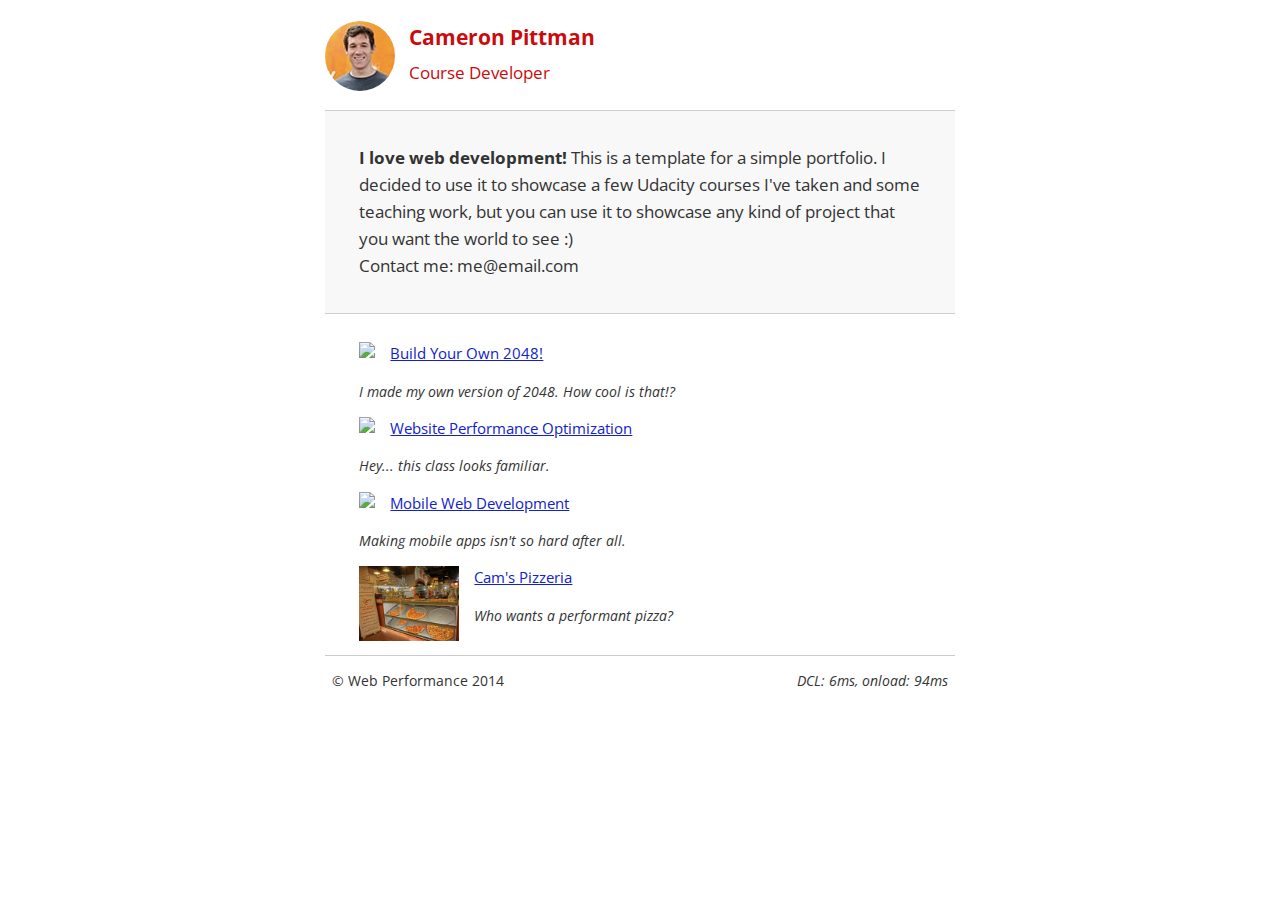
==== index.html @ 1bb97def "Merge branch 'master' of https://github.com/JayatiBurman/frontend-nanodegree-mobile-portfolio" ====
<!DOCTYPE html>
<html lang="en">
  <head>
    <meta charset="utf-8">
    <meta name="viewport" content="width=device-width, initial-scale=1">
    <meta name="description" content=" FILL ME IN ">
    <meta name="author" content=" FILL ME IN ">
    <title>Cameron Pittman: Portfolio</title>

    <!-- Hmm, what is the impact of web fonts on speed? Measure it... -->
    <link href='https://fonts.googleapis.com/css?family=Open+Sans:400,700' rel='stylesheet' type='text/css'>

    <link href="css/style.css" rel="stylesheet">
    <link href="css/print.css" rel="stylesheet" media="print" >
    <link href="css/portrait.css" rel="stylesheet" media="orientation:portrait;max-width:480px" >

    <script async src="js/googleanalytics.js"></script>
    <script async src="http://www.google-analytics.com/analytics.js"></script>
    <script async src="js/perfmatters.js"></script>
  </head>

  <body>
    <header>
      <a href="/"><img src="img/profilepic-min.jpg"></a>
      <p>Cameron Pittman<br><span>Course Developer</span></p>
    </header>

    <div class="container">
      <div class="hero">
        <strong>I love web development!</strong> This is a template for a simple portfolio. I decided to use it to showcase a few Udacity courses I've taken and some teaching work, but you can use it to showcase any kind of project that you want the world to see :) <br> Contact me: me@email.com
      </div>

      <div class="content">
        <ul>
          <li>
            <img src="https://lh4.ggpht.com/kJEnfqhPvtm4m3EneSZ4fWYGS8lW4YNhEjk6zPkyrQaBUHc-2Y_ElDic99NHI0h-UBLXVbRCjFybFvrWxdk=s100">
            <a href="project-2048.html">Build Your Own 2048!</a>
            <p>I made my own version of 2048. How cool is that!?</p>
          </li>

          <li>
            <img src="https://lh6.ggpht.com/f_0W8h__3G99CWTjnMjD8BUKm7yp2-wJyApLtTwFoFtlal2ULf_JgHIsOQq2NiYfKOdMlXlMHDKNo5XVZLs=s100">
            <a href="project-webperf.html">Website Performance Optimization</a>
            <p>Hey... this class looks familiar.</p>
          </li>

          <li>
            <img src="https://lh5.ggpht.com/IKdCmTWn8a2nMhlwMYzryvzRN5CUZAOBr4tDrEAbszV7TIFe9pRAInA4kkYcgTXwrifJsBEsq1agTueuu-g=s100">
            <a href="project-mobile.html">Mobile Web Development</a>
            <p>Making mobile apps isn't so hard after all.</p>
          </li>

          <li>
            <img style="width: 100px;" src="views/images/pizzeria-min.jpg">
            <a href="views/pizza.html">Cam's Pizzeria</a>
            <p>Who wants a performant pizza?</p>
          </li>
        </ul>
    </div>

    <footer>
      <p>&copy; Web Performance 2014 <span id="crp-stats"></span></p>
    </footer>
  </body>
</html>
---- css/style.css ----
.hero,footer{border-top:1px solid #ccc}footer span,li p{font-style:italic}html{font-size:100%;overflow-y:scroll;-webkit-tap-highlight-color:transparent;-ms-text-size-adjust:100%;-webkit-text-size-adjust:none}body{font-size:14px;font-weight:400;line-height:1.61;margin:0;background:#fff}b,header p,strong{font-weight:700}body,button,input,select,textarea{font-family:'Open Sans',sans-serif;color:#333}a{color:#12c}a:visited{color:#61c}a:focus{outline:dotted thin}a:active,a:hover{color:#c00;outline:0}code,pre{font-family:monospace,monospace;font-size:1em}ol,ul{margin:1em 0;padding:0 0 0 20px}img{max-width:100%;border:0}.container,footer,header{max-width:45em;margin:0 auto}header{padding:0 .5em;color:#c90b0b}header img{float:left;border-radius:40px}header p{font-size:1.5em;padding-left:4em}header p span{font-size:.8em;font-weight:400}.hero{font-size:1.2em;padding:2em;border-bottom:1px solid #ccc;background-color:#f8f8f8}.content{padding:1em}.content li{font-size:1.1em;list-style-type:none}li img{float:left;padding-right:1em}li p{font-size:.9em}footer{padding:0 .5em}footer span{float:right}
---- css/print.css ----
@media print{*{background:0 0!important;color:#000!important;text-shadow:none!important;filter:none!important;-ms-filter:none!important}a,a:visited{color:#444!important;text-decoration:underline}a[href]:after{content:" (" attr(href) ")"}img,tr{page-break-inside:avoid}img{max-width:100%!important}@page{margin:.5cm}h2,h3,p{orphans:3;widows:3}h2,h3{page-break-after:avoid}}
---- css/portrait.css ----
@media only screen and (max-width:480px){body{font-size:12px}header p{padding-left:4.5em}}
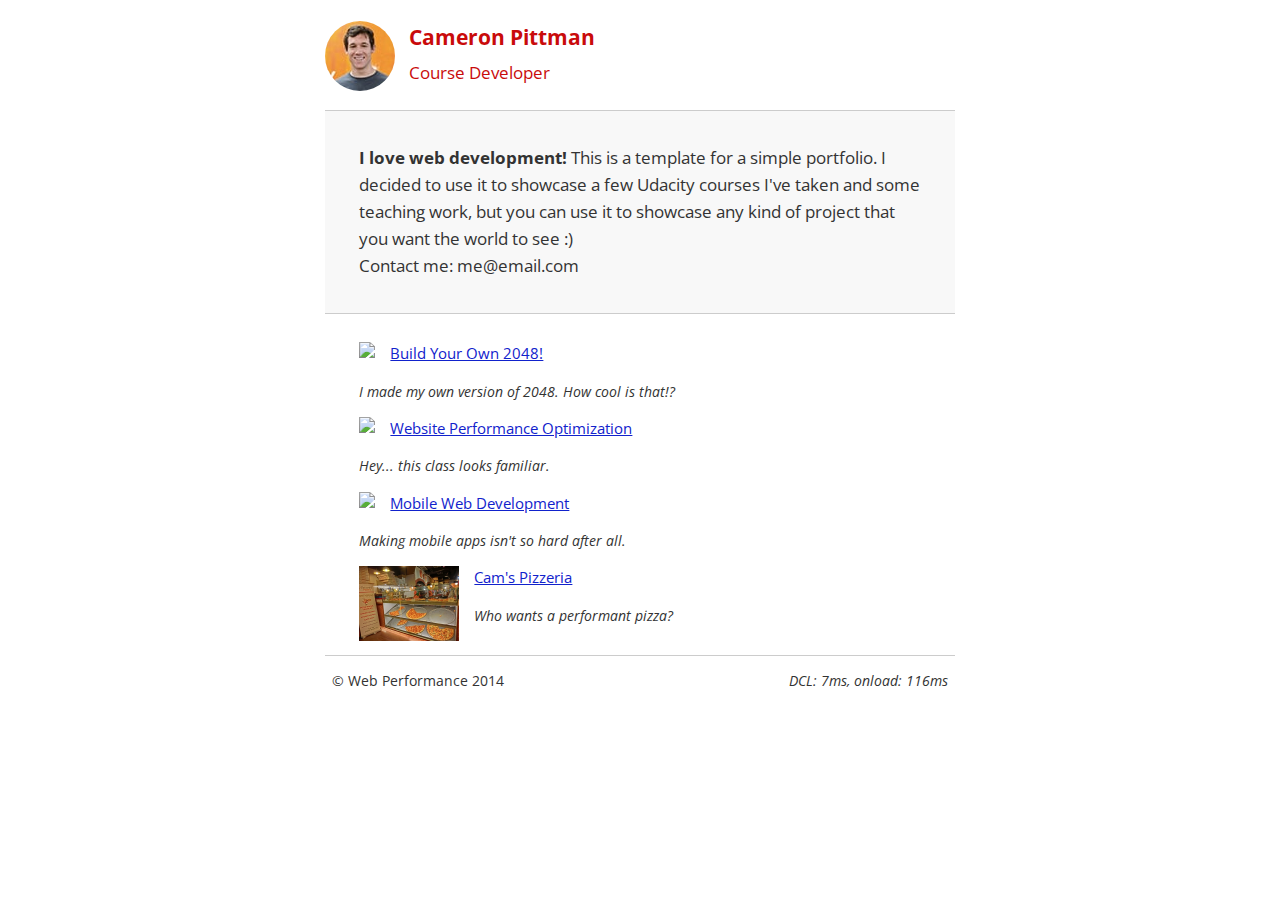
==== commit 5f0ed958: "Pizzeria-min.jpg filename updated in index.html" ====
--- a/index.html
+++ b/index.html
@@ -51,7 +51,7 @@
           </li>
 
           <li>
-            <img style="width: 100px;" src="views/images/pizzeria-min.jpg">
+            <img style="width: 100px;" src="views/images/Optimized-pizzeria-min.jpg">
             <a href="views/pizza.html">Cam's Pizzeria</a>
             <p>Who wants a performant pizza?</p>
           </li>
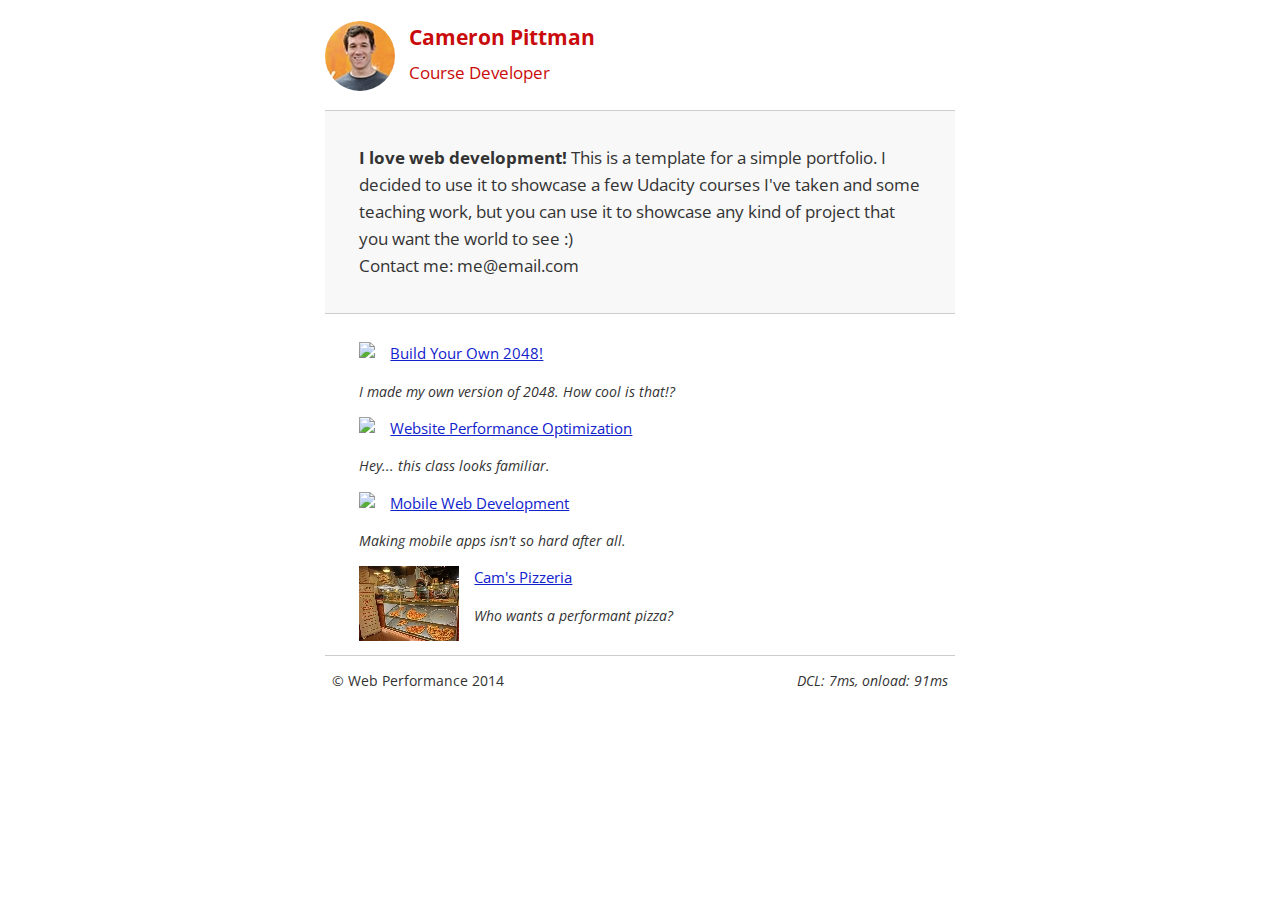
==== commit 32d0e454: "Modified image file name in index.html" ====
--- a/index.html
+++ b/index.html
@@ -51,7 +51,7 @@
           </li>
 
           <li>
-            <img style="width: 100px;" src="views/images/Optimized-pizzeria-min.jpg">
+            <img style="width: 100px;" src="views/images/pizzeria-mini.jpg">
             <a href="views/pizza.html">Cam's Pizzeria</a>
             <p>Who wants a performant pizza?</p>
           </li>
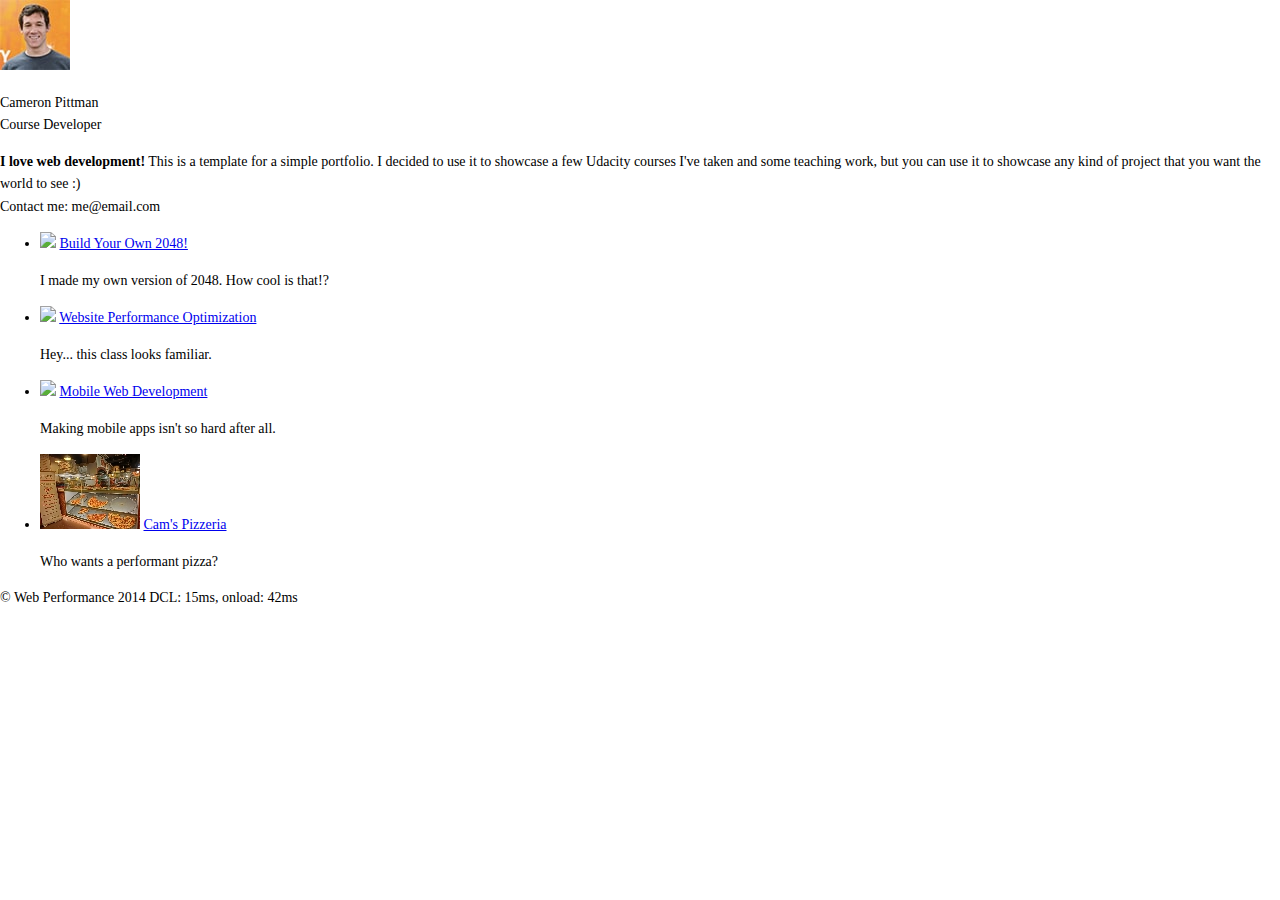
==== commit ac5907b5: "Optimizing CSS for index.html" ====
--- a/index.html
+++ b/index.html
@@ -1,65 +1,89 @@
 <!DOCTYPE html>
 <html lang="en">
-  <head>
+
+<head>
     <meta charset="utf-8">
     <meta name="viewport" content="width=device-width, initial-scale=1">
     <meta name="description" content=" FILL ME IN ">
     <meta name="author" content=" FILL ME IN ">
     <title>Cameron Pittman: Portfolio</title>
-
+    <style type="text/css">
+    html {
+        font-size: 100%;
+        overflow-y: scroll;
+        -webkit-tap-highlight-color: transparent;
+        -ms-text-size-adjust: 100%;
+        -webkit-text-size-adjust: none
+    }
+    
+    body {
+        font-size: 14px;
+        font-weight: 400;
+        line-height: 1.61;
+        margin: 0;
+        background: #fff
+    }
+    </style>
     <!-- Hmm, what is the impact of web fonts on speed? Measure it... -->
     <link href='https://fonts.googleapis.com/css?family=Open+Sans:400,700' rel='stylesheet' type='text/css'>
-
-    <link href="css/style.css" rel="stylesheet">
-    <link href="css/print.css" rel="stylesheet" media="print" >
-    <link href="css/portrait.css" rel="stylesheet" media="orientation:portrait;max-width:480px" >
-
+    <link href="css/print.css" rel="stylesheet" media="print">
+    <link href="css/portrait.css" rel="stylesheet" media="orientation:portrait;max-width:480px">
     <script async src="js/googleanalytics.js"></script>
     <script async src="http://www.google-analytics.com/analytics.js"></script>
     <script async src="js/perfmatters.js"></script>
-  </head>
+</head>
 
-  <body>
+<body>
     <header>
-      <a href="/"><img src="img/profilepic-min.jpg"></a>
-      <p>Cameron Pittman<br><span>Course Developer</span></p>
+        <a href="/"><img src="img/profilepic-min.jpg"></a>
+        <p>Cameron Pittman
+            <br><span>Course Developer</span></p>
     </header>
+    <div class="container">
+        <div class="hero">
+            <strong>I love web development!</strong> This is a template for a simple portfolio. I decided to use it to showcase a few Udacity courses I've taken and some teaching work, but you can use it to showcase any kind of project that you want the world to see :)
+            <br> Contact me: me@email.com
+        </div>
+        <div class="content">
+            <ul>
+                <li>
+                    <img src="https://lh4.ggpht.com/kJEnfqhPvtm4m3EneSZ4fWYGS8lW4YNhEjk6zPkyrQaBUHc-2Y_ElDic99NHI0h-UBLXVbRCjFybFvrWxdk=s100">
+                    <a href="project-2048.html">Build Your Own 2048!</a>
+                    <p>I made my own version of 2048. How cool is that!?</p>
+                </li>
+                <li>
+                    <img src="https://lh6.ggpht.com/f_0W8h__3G99CWTjnMjD8BUKm7yp2-wJyApLtTwFoFtlal2ULf_JgHIsOQq2NiYfKOdMlXlMHDKNo5XVZLs=s100">
+                    <a href="project-webperf.html">Website Performance Optimization</a>
+                    <p>Hey... this class looks familiar.</p>
+                </li>
+                <li>
+                    <img src="https://lh5.ggpht.com/IKdCmTWn8a2nMhlwMYzryvzRN5CUZAOBr4tDrEAbszV7TIFe9pRAInA4kkYcgTXwrifJsBEsq1agTueuu-g=s100">
+                    <a href="project-mobile.html">Mobile Web Development</a>
+                    <p>Making mobile apps isn't so hard after all.</p>
+                </li>
+                <li>
+                    <img style="width: 100px;" src="views/images/pizzeria-mini.jpg">
+                    <a href="views/pizza.html">Cam's Pizzeria</a>
+                    <p>Who wants a performant pizza?</p>
+                </li>
+            </ul>
+        </div>
+        <footer>
+            <p>&copy; Web Performance 2014 <span id="crp-stats"></span></p>
+        </footer>
+        <script>
+        var cb = function() {
+            var l = document.createElement('link');
+            l.rel = 'stylesheet';
+            l.href = 'style.css';
+            var h = document.getElementsByTagName('head')[0];
+            h.parentNode.insertBefore(l, h);
+        };
+        var raf = requestAnimationFrame || mozRequestAnimationFrame ||
+            webkitRequestAnimationFrame || msRequestAnimationFrame;
+        if (raf) raf(cb);
+        else window.addEventListener('load', cb);
+        </script>
+</body>
 
-    <div class="container">
-      <div class="hero">
-        <strong>I love web development!</strong> This is a template for a simple portfolio. I decided to use it to showcase a few Udacity courses I've taken and some teaching work, but you can use it to showcase any kind of project that you want the world to see :) <br> Contact me: me@email.com
-      </div>
-
-      <div class="content">
-        <ul>
-          <li>
-            <img src="https://lh4.ggpht.com/kJEnfqhPvtm4m3EneSZ4fWYGS8lW4YNhEjk6zPkyrQaBUHc-2Y_ElDic99NHI0h-UBLXVbRCjFybFvrWxdk=s100">
-            <a href="project-2048.html">Build Your Own 2048!</a>
-            <p>I made my own version of 2048. How cool is that!?</p>
-          </li>
-
-          <li>
-            <img src="https://lh6.ggpht.com/f_0W8h__3G99CWTjnMjD8BUKm7yp2-wJyApLtTwFoFtlal2ULf_JgHIsOQq2NiYfKOdMlXlMHDKNo5XVZLs=s100">
-            <a href="project-webperf.html">Website Performance Optimization</a>
-            <p>Hey... this class looks familiar.</p>
-          </li>
-
-          <li>
-            <img src="https://lh5.ggpht.com/IKdCmTWn8a2nMhlwMYzryvzRN5CUZAOBr4tDrEAbszV7TIFe9pRAInA4kkYcgTXwrifJsBEsq1agTueuu-g=s100">
-            <a href="project-mobile.html">Mobile Web Development</a>
-            <p>Making mobile apps isn't so hard after all.</p>
-          </li>
-
-          <li>
-            <img style="width: 100px;" src="views/images/pizzeria-mini.jpg">
-            <a href="views/pizza.html">Cam's Pizzeria</a>
-            <p>Who wants a performant pizza?</p>
-          </li>
-        </ul>
-    </div>
-
-    <footer>
-      <p>&copy; Web Performance 2014 <span id="crp-stats"></span></p>
-    </footer>
-  </body>
 </html>
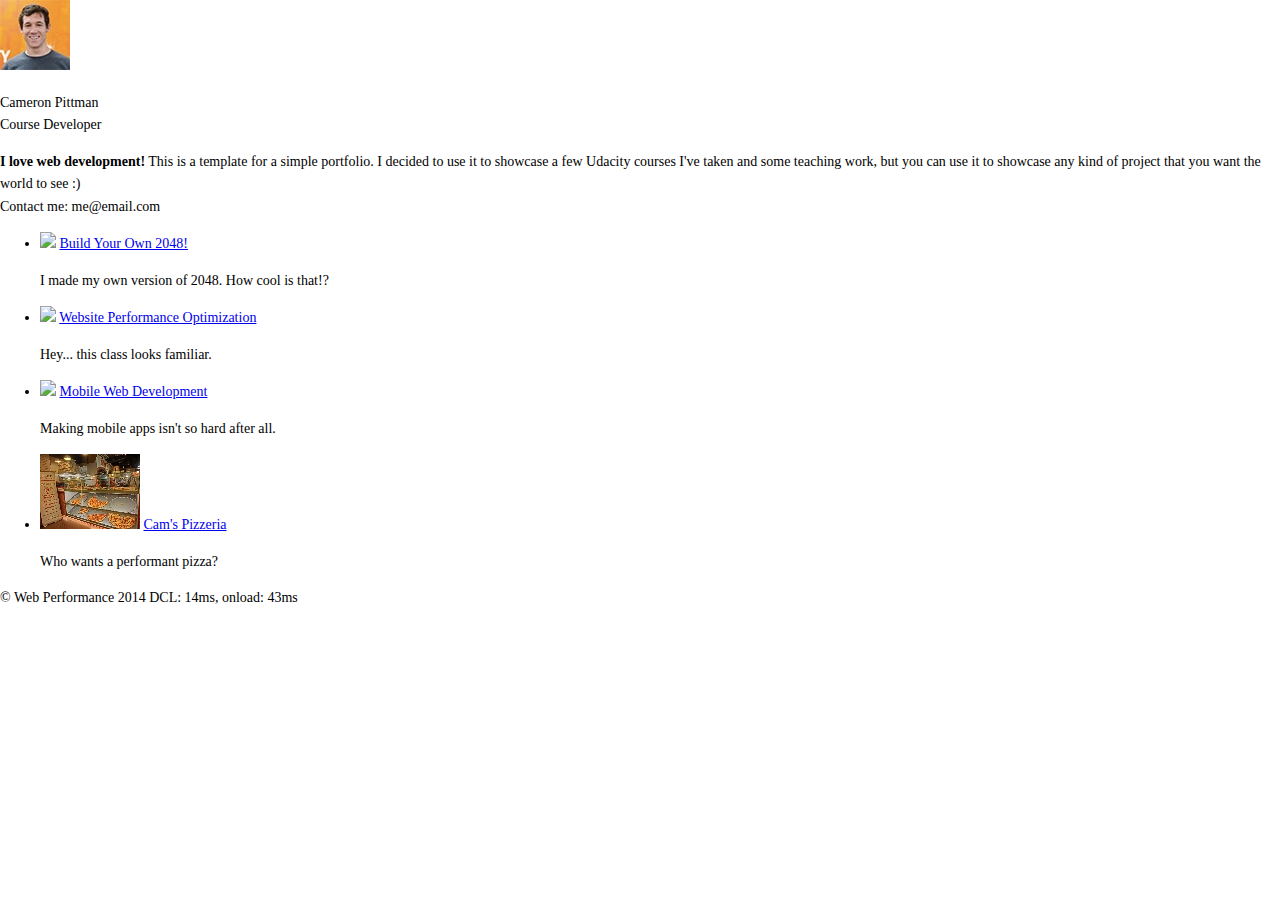
==== commit 4b2a9e82: "Experimenting with index.html" ====
--- a/index.html
+++ b/index.html
@@ -68,9 +68,6 @@
                 </li>
             </ul>
         </div>
-        <footer>
-            <p>&copy; Web Performance 2014 <span id="crp-stats"></span></p>
-        </footer>
         <script>
         var cb = function() {
             var l = document.createElement('link');
@@ -84,6 +81,9 @@
         if (raf) raf(cb);
         else window.addEventListener('load', cb);
         </script>
+        <footer>
+            <p>&copy; Web Performance 2014 <span id="crp-stats"></span></p>
+        </footer>
 </body>
 
 </html>
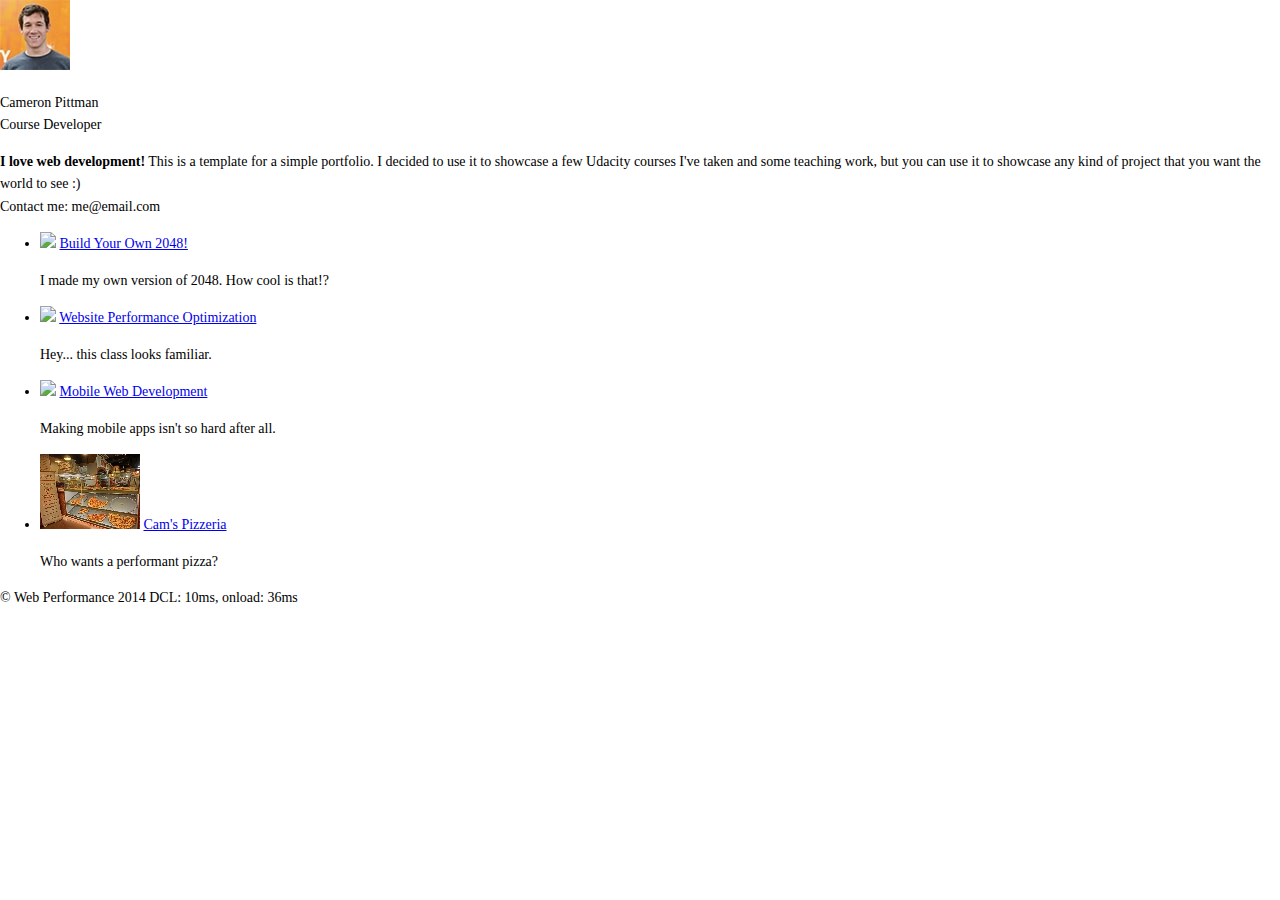
==== commit ea36f75f: "Experiment 2" ====
--- a/index.html
+++ b/index.html
@@ -73,7 +73,7 @@
             var l = document.createElement('link');
             l.rel = 'stylesheet';
             l.href = 'style.css';
-            var h = document.getElementsByTagName('head')[0];
+            var h = document.getElementsByTagName('style')[0];
             h.parentNode.insertBefore(l, h);
         };
         var raf = requestAnimationFrame || mozRequestAnimationFrame ||
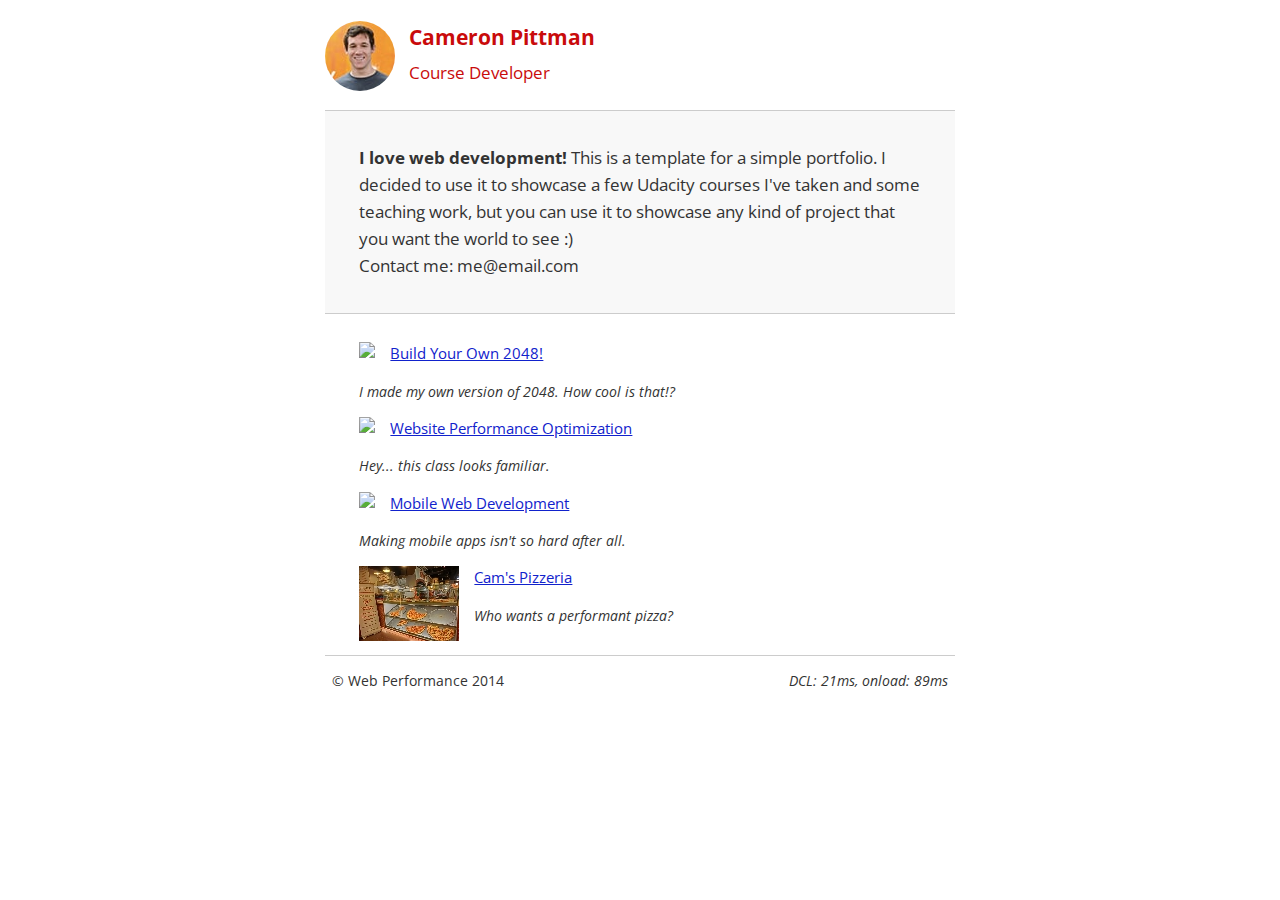
==== commit c1354b75: "Dynamically addind css" ====
--- a/index.html
+++ b/index.html
@@ -1,89 +1,2 @@
 <!DOCTYPE html>
-<html lang="en">
-
-<head>
-    <meta charset="utf-8">
-    <meta name="viewport" content="width=device-width, initial-scale=1">
-    <meta name="description" content=" FILL ME IN ">
-    <meta name="author" content=" FILL ME IN ">
-    <title>Cameron Pittman: Portfolio</title>
-    <style type="text/css">
-    html {
-        font-size: 100%;
-        overflow-y: scroll;
-        -webkit-tap-highlight-color: transparent;
-        -ms-text-size-adjust: 100%;
-        -webkit-text-size-adjust: none
-    }
-    
-    body {
-        font-size: 14px;
-        font-weight: 400;
-        line-height: 1.61;
-        margin: 0;
-        background: #fff
-    }
-    </style>
-    <!-- Hmm, what is the impact of web fonts on speed? Measure it... -->
-    <link href='https://fonts.googleapis.com/css?family=Open+Sans:400,700' rel='stylesheet' type='text/css'>
-    <link href="css/print.css" rel="stylesheet" media="print">
-    <link href="css/portrait.css" rel="stylesheet" media="orientation:portrait;max-width:480px">
-    <script async src="js/googleanalytics.js"></script>
-    <script async src="http://www.google-analytics.com/analytics.js"></script>
-    <script async src="js/perfmatters.js"></script>
-</head>
-
-<body>
-    <header>
-        <a href="/"><img src="img/profilepic-min.jpg"></a>
-        <p>Cameron Pittman
-            <br><span>Course Developer</span></p>
-    </header>
-    <div class="container">
-        <div class="hero">
-            <strong>I love web development!</strong> This is a template for a simple portfolio. I decided to use it to showcase a few Udacity courses I've taken and some teaching work, but you can use it to showcase any kind of project that you want the world to see :)
-            <br> Contact me: me@email.com
-        </div>
-        <div class="content">
-            <ul>
-                <li>
-                    <img src="https://lh4.ggpht.com/kJEnfqhPvtm4m3EneSZ4fWYGS8lW4YNhEjk6zPkyrQaBUHc-2Y_ElDic99NHI0h-UBLXVbRCjFybFvrWxdk=s100">
-                    <a href="project-2048.html">Build Your Own 2048!</a>
-                    <p>I made my own version of 2048. How cool is that!?</p>
-                </li>
-                <li>
-                    <img src="https://lh6.ggpht.com/f_0W8h__3G99CWTjnMjD8BUKm7yp2-wJyApLtTwFoFtlal2ULf_JgHIsOQq2NiYfKOdMlXlMHDKNo5XVZLs=s100">
-                    <a href="project-webperf.html">Website Performance Optimization</a>
-                    <p>Hey... this class looks familiar.</p>
-                </li>
-                <li>
-                    <img src="https://lh5.ggpht.com/IKdCmTWn8a2nMhlwMYzryvzRN5CUZAOBr4tDrEAbszV7TIFe9pRAInA4kkYcgTXwrifJsBEsq1agTueuu-g=s100">
-                    <a href="project-mobile.html">Mobile Web Development</a>
-                    <p>Making mobile apps isn't so hard after all.</p>
-                </li>
-                <li>
-                    <img style="width: 100px;" src="views/images/pizzeria-mini.jpg">
-                    <a href="views/pizza.html">Cam's Pizzeria</a>
-                    <p>Who wants a performant pizza?</p>
-                </li>
-            </ul>
-        </div>
-        <script>
-        var cb = function() {
-            var l = document.createElement('link');
-            l.rel = 'stylesheet';
-            l.href = 'style.css';
-            var h = document.getElementsByTagName('style')[0];
-            h.parentNode.insertBefore(l, h);
-        };
-        var raf = requestAnimationFrame || mozRequestAnimationFrame ||
-            webkitRequestAnimationFrame || msRequestAnimationFrame;
-        if (raf) raf(cb);
-        else window.addEventListener('load', cb);
-        </script>
-        <footer>
-            <p>&copy; Web Performance 2014 <span id="crp-stats"></span></p>
-        </footer>
-</body>
-
-</html>
+<html lang=en> <head><meta charset=utf-8><meta name=viewport content="width=device-width, initial-scale=1"><meta name=description content=" FILL ME IN "><meta name=author content=" FILL ME IN "><title>Cameron Pittman: Portfolio</title><link href=https://fonts.googleapis.com/css?family=Open+Sans:400,700 rel=stylesheet type=text/css><style type=text/css>b,header p,strong{font-weight:700}.container,footer,header{max-width:45em;margin:0 auto}html{font-size:100%;overflow-y:scroll;-webkit-tap-highlight-color:transparent;-ms-text-size-adjust:100%;-webkit-text-size-adjust:none}body{font-size:14px;font-weight:400;line-height:1.61;margin:0;background:#fff}body,button,input,select,textarea{font-family:'Open Sans',sans-serif;color:#333}</style><link href=css/print.css rel=stylesheet media=print><link href=css/portrait.css rel=stylesheet media=orientation:portrait;max-width:480px><script async src=js/googleanalytics.js></script><script async src=http://www.google-analytics.com/analytics.js></script><script async src=js/perfmatters.js></script></head> <body> <header> <a href=/><img src=img/profilepic-min.jpg></a> <p>Cameron Pittman <br><span>Course Developer</span></p> </header> <div class=container> <div class=hero> <strong>I love web development!</strong> This is a template for a simple portfolio. I decided to use it to showcase a few Udacity courses I've taken and some teaching work, but you can use it to showcase any kind of project that you want the world to see :) <br> Contact me: me@email.com </div> <div class=content> <ul> <li> <img src=https://lh4.ggpht.com/kJEnfqhPvtm4m3EneSZ4fWYGS8lW4YNhEjk6zPkyrQaBUHc-2Y_ElDic99NHI0h-UBLXVbRCjFybFvrWxdk=s100> <a href=project-2048.html>Build Your Own 2048!</a> <p>I made my own version of 2048. How cool is that!?</p> </li> <li> <img src=https://lh6.ggpht.com/f_0W8h__3G99CWTjnMjD8BUKm7yp2-wJyApLtTwFoFtlal2ULf_JgHIsOQq2NiYfKOdMlXlMHDKNo5XVZLs=s100> <a href=project-webperf.html>Website Performance Optimization</a> <p>Hey... this class looks familiar.</p> </li> <li> <img src=https://lh5.ggpht.com/IKdCmTWn8a2nMhlwMYzryvzRN5CUZAOBr4tDrEAbszV7TIFe9pRAInA4kkYcgTXwrifJsBEsq1agTueuu-g=s100> <a href=project-mobile.html>Mobile Web Development</a> <p>Making mobile apps isn't so hard after all.</p> </li> <li> <img style="width: 100px;" src=views/images/pizzeria-mini.jpg> <a href=views/pizza.html>Cam's Pizzeria</a> <p>Who wants a performant pizza?</p> </li> </ul> </div> <footer> <p>&copy; Web Performance 2014 <span id=crp-stats></span></p> </footer> <script>var cb=function(){var a=document.createElement("link");a.rel="stylesheet",a.type="text/css",a.href="css/style.css";var b=document.getElementsByTagName("script")[0];b.parentNode.insertBefore(a,b)},raf=requestAnimationFrame||mozRequestAnimationFrame||webkitRequestAnimationFrame||msRequestAnimationFrame;raf?raf(cb):window.addEventListener("load",cb); </script> </body> </html> 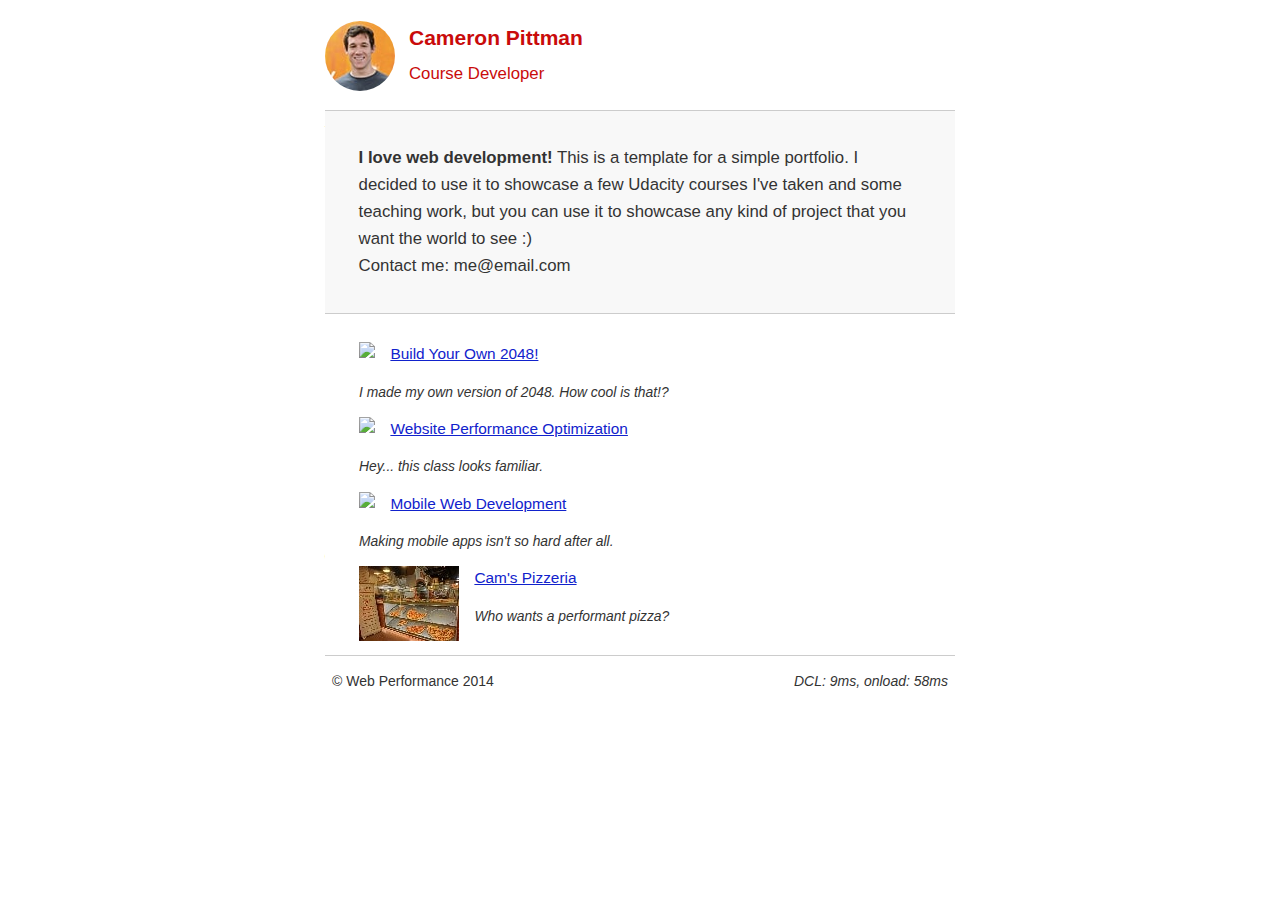
==== commit f4aa3e1e: "removed webfonts because they are not required" ====
--- a/index.html
+++ b/index.html
@@ -1,2 +1,2 @@
 <!DOCTYPE html>
-<html lang=en> <head><meta charset=utf-8><meta name=viewport content="width=device-width, initial-scale=1"><meta name=description content=" FILL ME IN "><meta name=author content=" FILL ME IN "><title>Cameron Pittman: Portfolio</title><link href=https://fonts.googleapis.com/css?family=Open+Sans:400,700 rel=stylesheet type=text/css><style type=text/css>b,header p,strong{font-weight:700}.container,footer,header{max-width:45em;margin:0 auto}html{font-size:100%;overflow-y:scroll;-webkit-tap-highlight-color:transparent;-ms-text-size-adjust:100%;-webkit-text-size-adjust:none}body{font-size:14px;font-weight:400;line-height:1.61;margin:0;background:#fff}body,button,input,select,textarea{font-family:'Open Sans',sans-serif;color:#333}</style><link href=css/print.css rel=stylesheet media=print><link href=css/portrait.css rel=stylesheet media=orientation:portrait;max-width:480px><script async src=js/googleanalytics.js></script><script async src=http://www.google-analytics.com/analytics.js></script><script async src=js/perfmatters.js></script></head> <body> <header> <a href=/><img src=img/profilepic-min.jpg></a> <p>Cameron Pittman <br><span>Course Developer</span></p> </header> <div class=container> <div class=hero> <strong>I love web development!</strong> This is a template for a simple portfolio. I decided to use it to showcase a few Udacity courses I've taken and some teaching work, but you can use it to showcase any kind of project that you want the world to see :) <br> Contact me: me@email.com </div> <div class=content> <ul> <li> <img src=https://lh4.ggpht.com/kJEnfqhPvtm4m3EneSZ4fWYGS8lW4YNhEjk6zPkyrQaBUHc-2Y_ElDic99NHI0h-UBLXVbRCjFybFvrWxdk=s100> <a href=project-2048.html>Build Your Own 2048!</a> <p>I made my own version of 2048. How cool is that!?</p> </li> <li> <img src=https://lh6.ggpht.com/f_0W8h__3G99CWTjnMjD8BUKm7yp2-wJyApLtTwFoFtlal2ULf_JgHIsOQq2NiYfKOdMlXlMHDKNo5XVZLs=s100> <a href=project-webperf.html>Website Performance Optimization</a> <p>Hey... this class looks familiar.</p> </li> <li> <img src=https://lh5.ggpht.com/IKdCmTWn8a2nMhlwMYzryvzRN5CUZAOBr4tDrEAbszV7TIFe9pRAInA4kkYcgTXwrifJsBEsq1agTueuu-g=s100> <a href=project-mobile.html>Mobile Web Development</a> <p>Making mobile apps isn't so hard after all.</p> </li> <li> <img style="width: 100px;" src=views/images/pizzeria-mini.jpg> <a href=views/pizza.html>Cam's Pizzeria</a> <p>Who wants a performant pizza?</p> </li> </ul> </div> <footer> <p>&copy; Web Performance 2014 <span id=crp-stats></span></p> </footer> <script>var cb=function(){var a=document.createElement("link");a.rel="stylesheet",a.type="text/css",a.href="css/style.css";var b=document.getElementsByTagName("script")[0];b.parentNode.insertBefore(a,b)},raf=requestAnimationFrame||mozRequestAnimationFrame||webkitRequestAnimationFrame||msRequestAnimationFrame;raf?raf(cb):window.addEventListener("load",cb); </script> </body> </html> +<html lang=en> <head><meta charset=utf-8><meta name=viewport content="width=device-width, initial-scale=1"><meta name=description content=" FILL ME IN "><meta name=author content=" FILL ME IN "><title>Cameron Pittman: Portfolio</title><style type=text/css>b,header p,strong{font-weight:700}.container,footer,header{max-width:45em;margin:0 auto}html{font-size:100%;overflow-y:scroll;-webkit-tap-highlight-color:transparent;-ms-text-size-adjust:100%;-webkit-text-size-adjust:none}body{font-size:14px;font-weight:400;line-height:1.61;margin:0;background:#fff}body,button,input,select,textarea{font-family:'Open Sans',sans-serif;color:#333}</style><link href=css/print.css rel=stylesheet media=print><link href=css/portrait.css rel=stylesheet media=orientation:portrait;max-width:480px><script async src=js/googleanalytics.js></script><script async src=http://www.google-analytics.com/analytics.js></script><script async src=js/perfmatters.js></script></head> <body> <header> <a href=/><img src=img/profilepic-min.jpg></a> <p>Cameron Pittman <br><span>Course Developer</span></p> </header> <div class=container> <div class=hero> <strong>I love web development!</strong> This is a template for a simple portfolio. I decided to use it to showcase a few Udacity courses I've taken and some teaching work, but you can use it to showcase any kind of project that you want the world to see :) <br> Contact me: me@email.com </div> <div class=content> <ul> <li> <img src=https://lh4.ggpht.com/kJEnfqhPvtm4m3EneSZ4fWYGS8lW4YNhEjk6zPkyrQaBUHc-2Y_ElDic99NHI0h-UBLXVbRCjFybFvrWxdk=s100> <a href=project-2048.html>Build Your Own 2048!</a> <p>I made my own version of 2048. How cool is that!?</p> </li> <li> <img src=https://lh6.ggpht.com/f_0W8h__3G99CWTjnMjD8BUKm7yp2-wJyApLtTwFoFtlal2ULf_JgHIsOQq2NiYfKOdMlXlMHDKNo5XVZLs=s100> <a href=project-webperf.html>Website Performance Optimization</a> <p>Hey... this class looks familiar.</p> </li> <li> <img src=https://lh5.ggpht.com/IKdCmTWn8a2nMhlwMYzryvzRN5CUZAOBr4tDrEAbszV7TIFe9pRAInA4kkYcgTXwrifJsBEsq1agTueuu-g=s100> <a href=project-mobile.html>Mobile Web Development</a> <p>Making mobile apps isn't so hard after all.</p> </li> <li> <img style="width: 100px;" src=views/images/pizzeria-mini.jpg> <a href=views/pizza.html>Cam's Pizzeria</a> <p>Who wants a performant pizza?</p> </li> </ul> </div> <footer> <p>&copy; Web Performance 2014 <span id=crp-stats></span></p> </footer> <script>var cb=function(){var a=document.createElement("link");a.rel="stylesheet",a.type="text/css",a.href="css/style.css";var b=document.getElementsByTagName("script")[0];b.parentNode.insertBefore(a,b)},raf=requestAnimationFrame||mozRequestAnimationFrame||webkitRequestAnimationFrame||msRequestAnimationFrame;raf?raf(cb):window.addEventListener("load",cb);</script> </body> </html> 